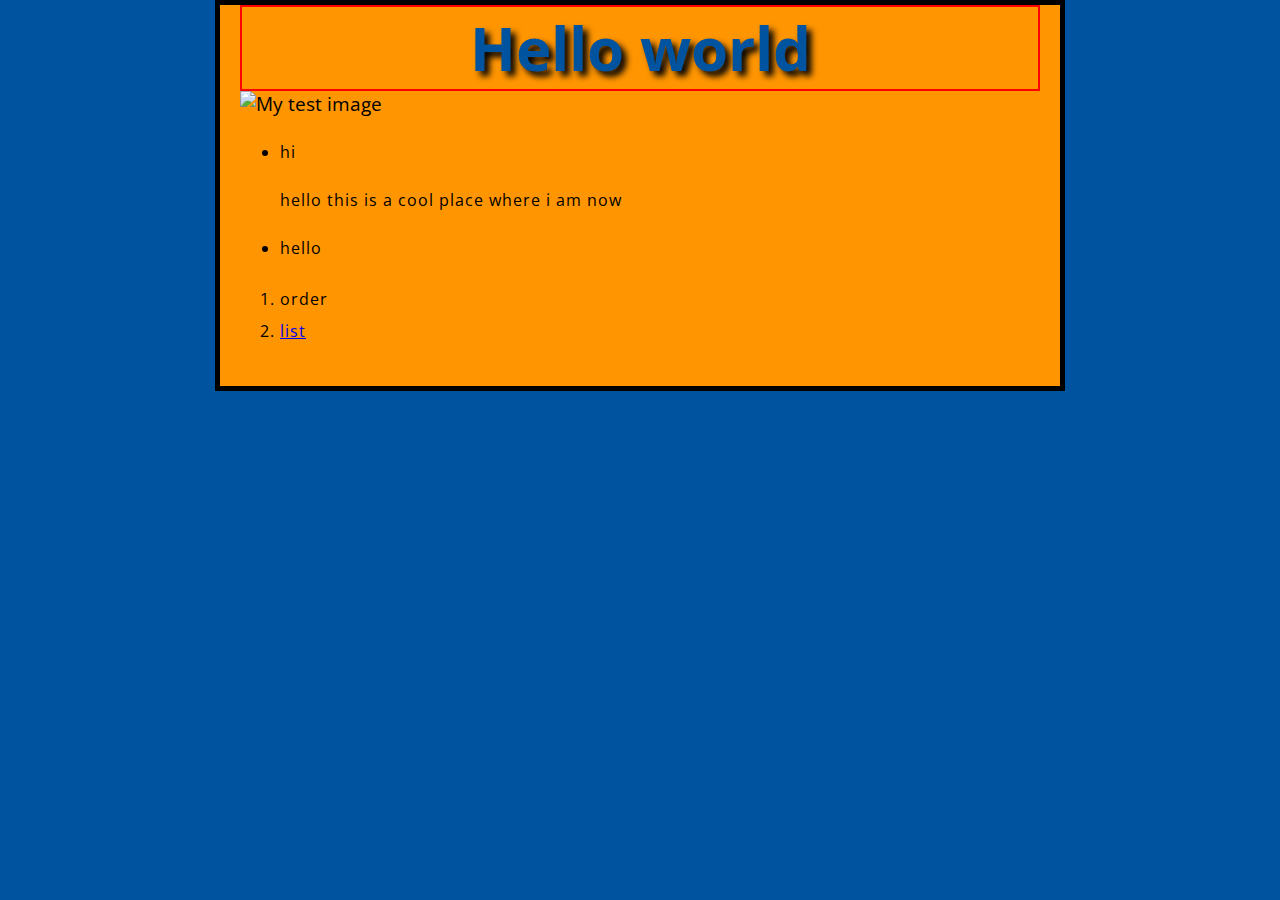
==== test-site/index.html @ 4d9a6132 "first commit" ====
<!doctype html>
<html lang="en-US">
    <head>
        <meta charset="utf-8" />
        <meta name="viewport" content="width=device-width" />
        <title>My test page</title>
        <link href="styles/style.css" rel="stylesheet">
        <link
        href="https://fonts.googleapis.com/css?family=Open+Sans"
        rel="stylesheet" />
    </head>
    <body>
        <h1>This anime charector is naruto uzumaki</h1>
        <img src="https://imgix.ranker.com/list_img_v2/18411/518411/original/my-top-10-favorite-anime-characters-u2?fit=crop&fm=pjpg&q=80&dpr=2&w=1200&h=720" alt="My test image" />
        
        
      <ul>
          <li>hi</li>
          <p>hello this is a cool place where i am now</p>
          <li>hello</li>
        </ul>
        <ol>
            <li>order</li>
            <li><a href="https://youtube.com">list</a></li>
        </ol>
        <script src="scripts/main.js"></script>
    </body>
</html>
---- test-site/styles/style.css ----
html {
    font-size: 19px;
    font-family: "Open Sans", sans-serif; 
    background-color: #00539f;
}
p,
li {
  font-size: 16px;
  line-height: 2;
  letter-spacing: 1px;
}
h1 {
    border: 2px solid red;
    font-size: 60px;
    text-align: center;
}
h1 {
    margin: 0px 0 0 0 ;
    padding:  0;
    color: #00539f;
    text-shadow: 5px 5px 6px black;
  }
img{
    width: 800px;
    display: block;
    padding: 0px;
    margin: 0px;
}
body {
    width: 800px;
    margin: 0 auto;
    background-color: #ff9500;
    padding: 0 20px 20px 20px;
    border: 5px solid black;
  }
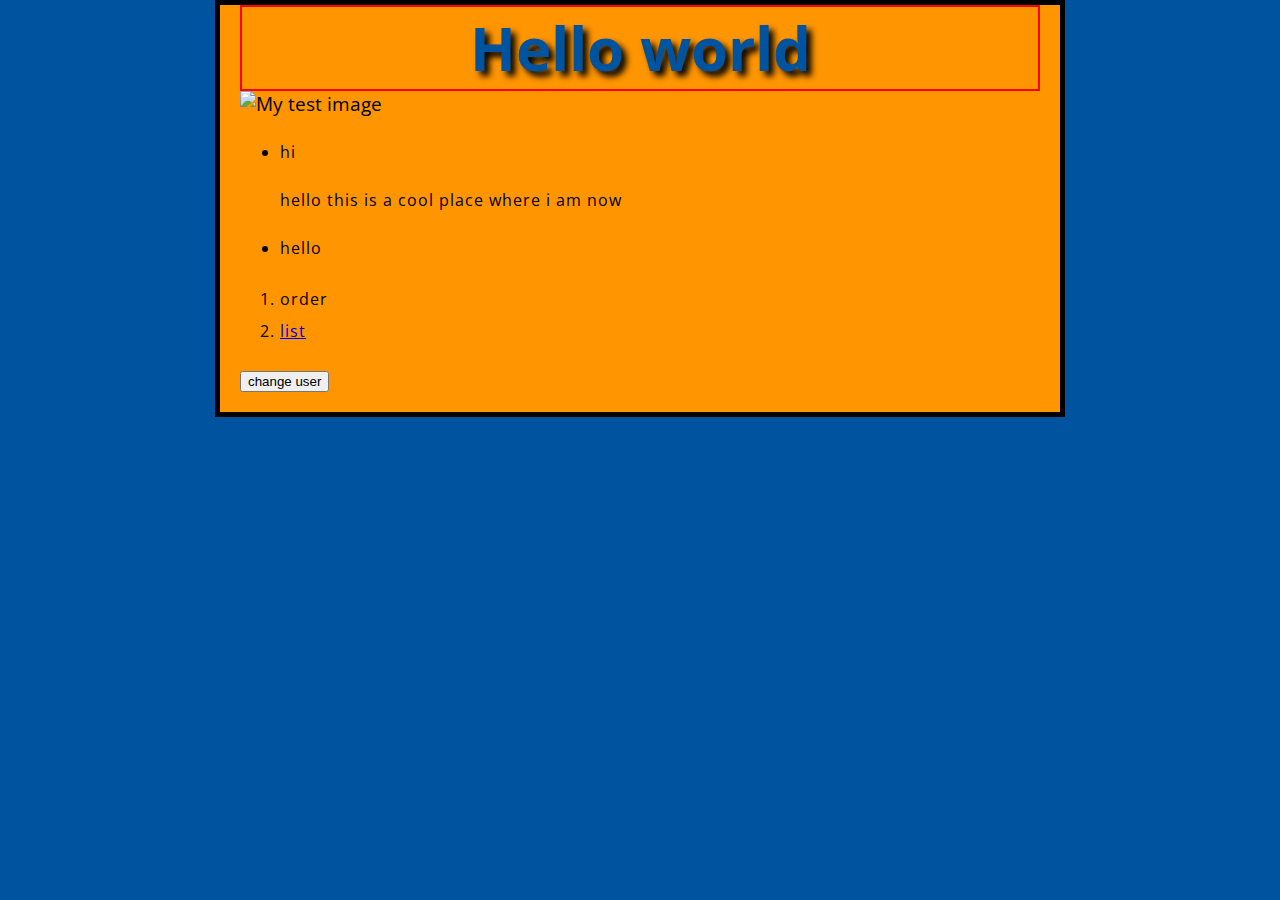
==== commit 0d1e766a: "the 2 day of javascript" ====
--- a/test-site/index.html
+++ b/test-site/index.html
@@ -23,6 +23,7 @@
             <li>order</li>
             <li><a href="https://youtube.com">list</a></li>
         </ol>
+        <button>change user</button>
         <script src="scripts/main.js"></script>
     </body>
 </html>